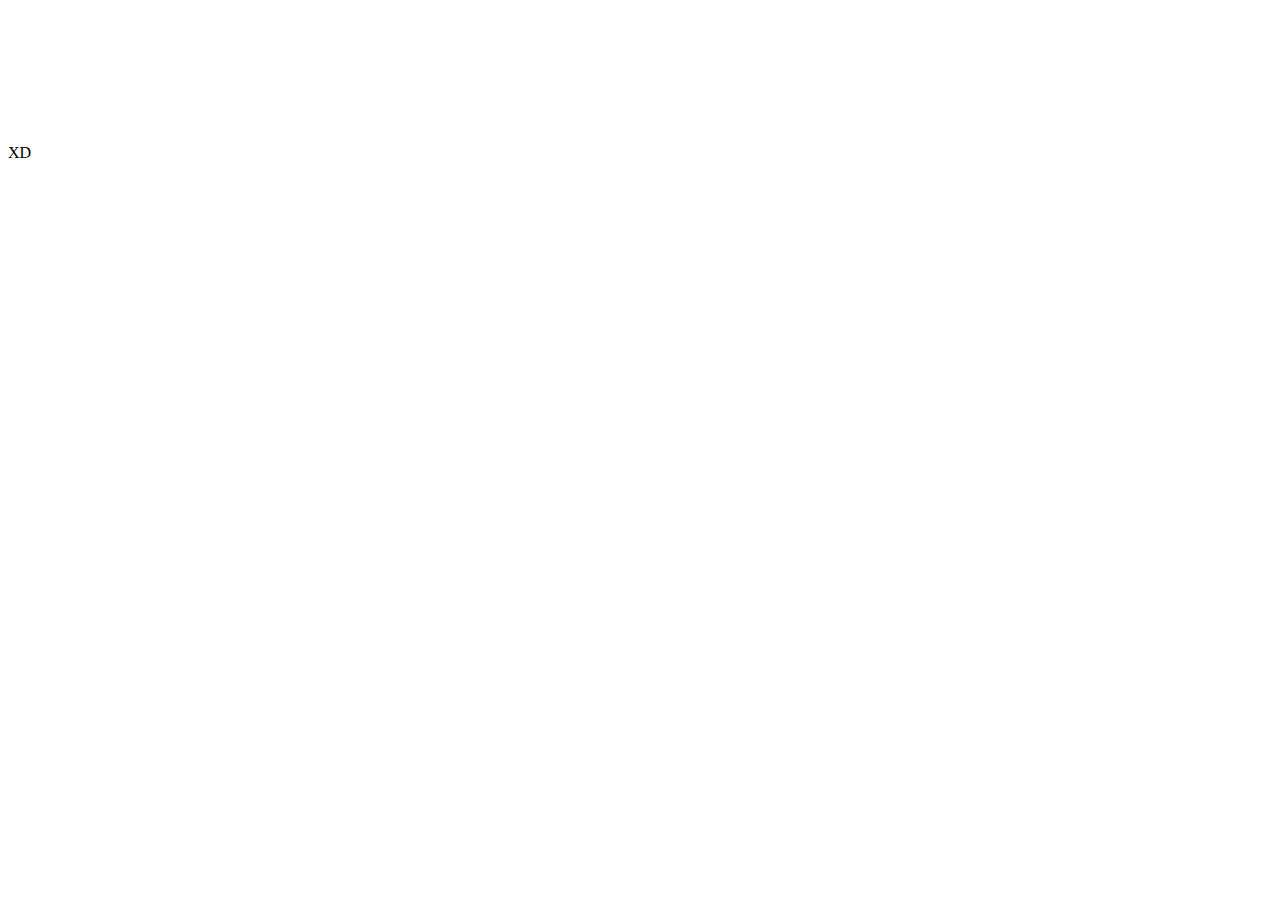
==== popup.html @ eebb666c "Add popup.css for testing." ====
<!DOCTYPE html>
<html lang="en">
<head>
	<meta charset="UTF-8">
	<title></title>
	<script type="text/javascript" src="./jquery.min.js" ></script>
	<script type="text/javascript" src="./order.js" ></script>
	<link rel="stylesheet" href="./popup.css">
	<style>
	</style>
</head>
<body>
	XD
	<iframe src="http://nctu.vexch.game.tw/GVE3/ASPNET/FrameSource/PutOrder.aspx?Prod=PortfolioIndex&AssetCode=TXFK3.tw&BSAction=long&AssetClass=FU&PFLAssetID=0&Hold=1&CompType=F&AssetStatus=NORMAL&ExchID=103" frameborder="0"></iframe>
</body>
</html>
---- popup.css ----
iframe {
	width: 500px;
}
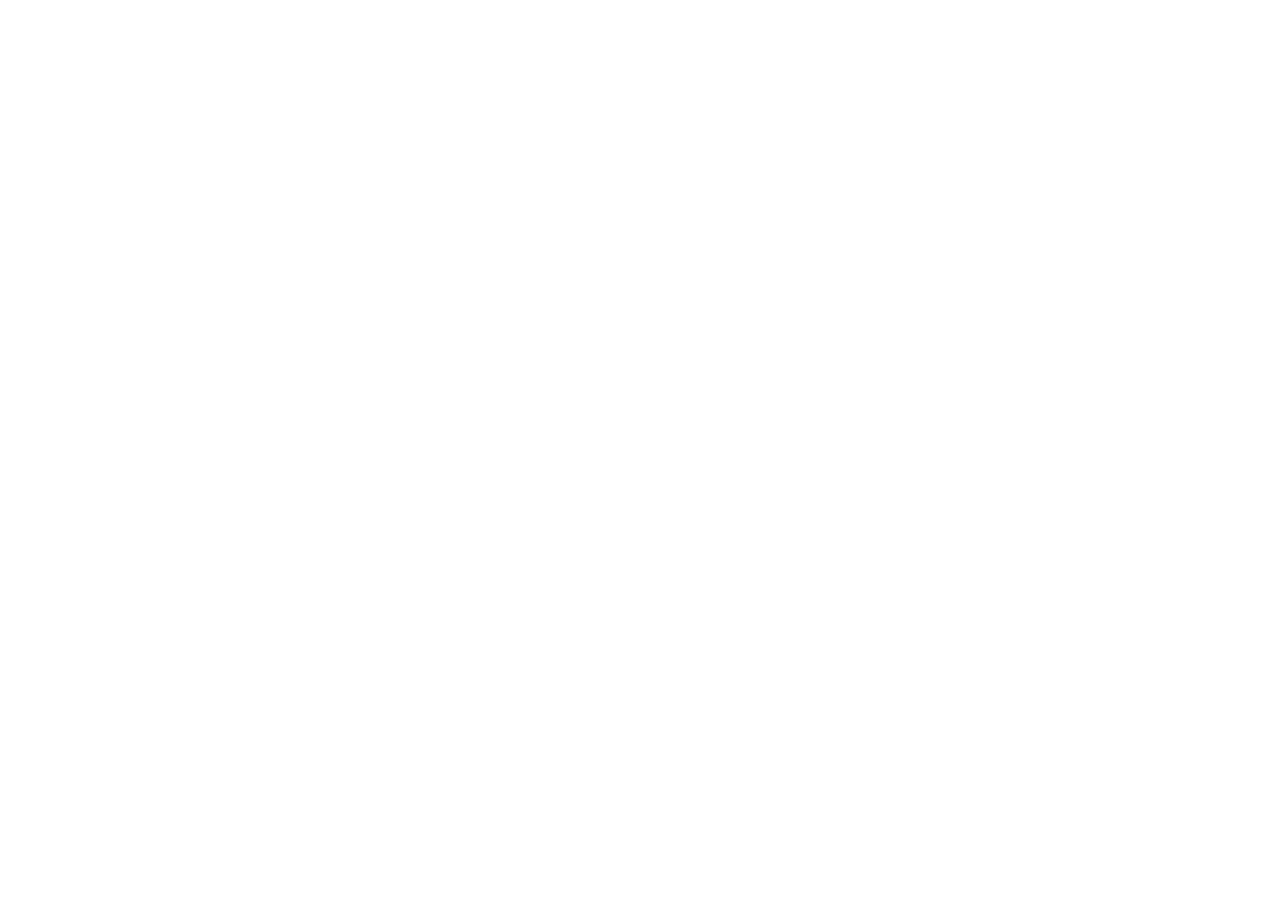
==== commit cef7cccb: "Fetch properties of input and select tags" ====
--- a/popup.html
+++ b/popup.html
@@ -10,7 +10,6 @@
 	</style>
 </head>
 <body>
-	XD
 	<iframe src="http://nctu.vexch.game.tw/GVE3/ASPNET/FrameSource/PutOrder.aspx?Prod=PortfolioIndex&AssetCode=TXFK3.tw&BSAction=long&AssetClass=FU&PFLAssetID=0&Hold=1&CompType=F&AssetStatus=NORMAL&ExchID=103" frameborder="0"></iframe>
 </body>
 </html>
--- a/popup.css
+++ b/popup.css
@@ -1,3 +1,3 @@
 iframe {
-	width: 500px;
+	width: 600px;
 }
